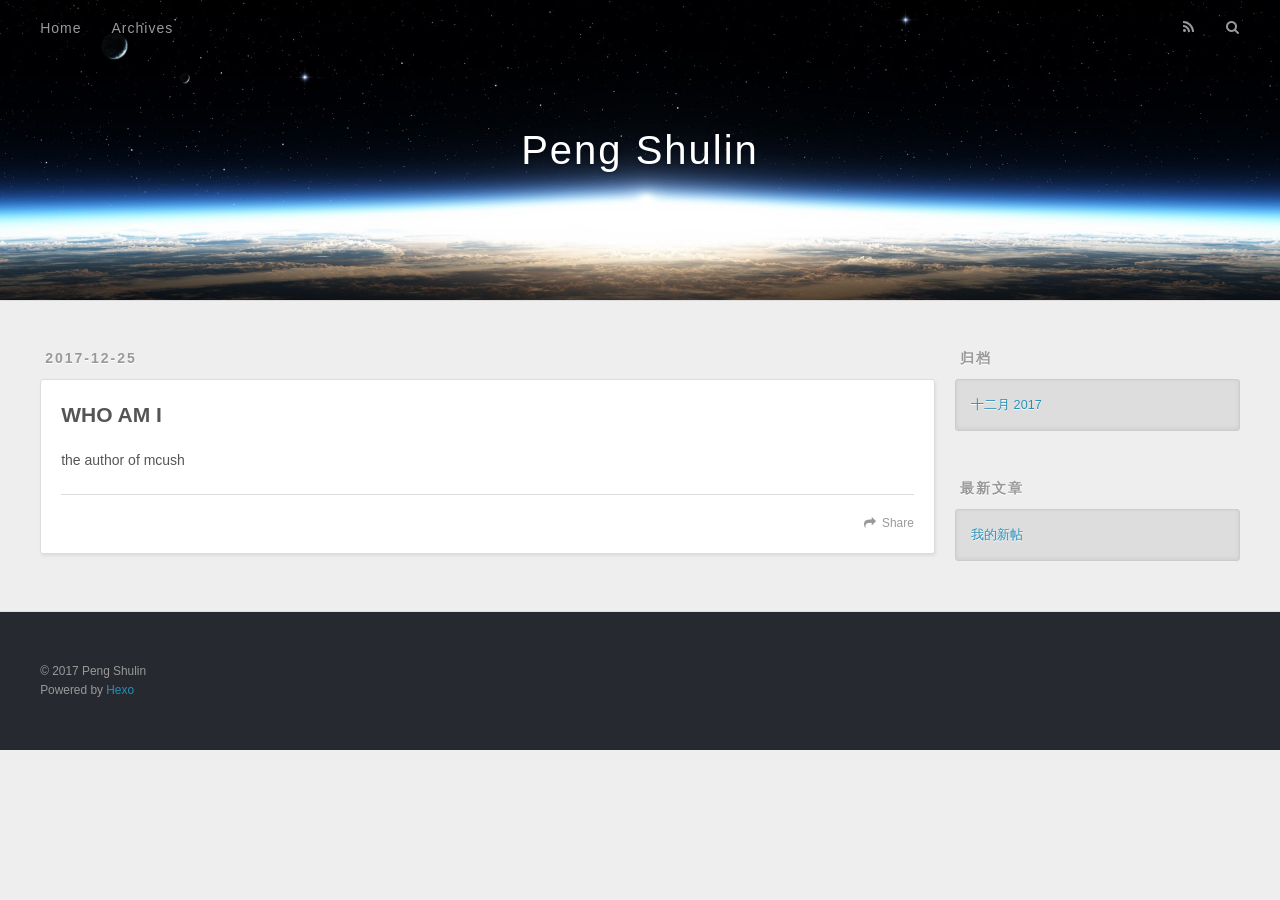
==== about/index.html @ 7588d1e3 "init from hexo" ====
<!DOCTYPE html>
<html>
<head>
  <meta charset="utf-8">
  

  
  <title>Peng Shulin</title>
  <meta name="viewport" content="width=device-width, initial-scale=1, maximum-scale=1">
  <meta name="description" content="WHO AM Ithe author of mcush">
<meta property="og:type" content="website">
<meta property="og:title" content="Peng Shulin">
<meta property="og:url" content="http://pengshulin.info/about/index.html">
<meta property="og:site_name" content="Peng Shulin">
<meta property="og:description" content="WHO AM Ithe author of mcush">
<meta property="og:locale" content="zh-CN">
<meta property="og:updated_time" content="2017-12-25T08:40:51.743Z">
<meta name="twitter:card" content="summary">
<meta name="twitter:title" content="Peng Shulin">
<meta name="twitter:description" content="WHO AM Ithe author of mcush">
  
    <link rel="alternate" href="/atom.xml" title="Peng Shulin" type="application/atom+xml">
  
  
    <link rel="icon" href="/favicon.png">
  
  
    <link href="//fonts.googleapis.com/css?family=Source+Code+Pro" rel="stylesheet" type="text/css">
  
  <link rel="stylesheet" href="/css/style.css">
</head>

<body>
  <div id="container">
    <div id="wrap">
      <header id="header">
  <div id="banner"></div>
  <div id="header-outer" class="outer">
    <div id="header-title" class="inner">
      <h1 id="logo-wrap">
        <a href="/" id="logo">Peng Shulin</a>
      </h1>
      
    </div>
    <div id="header-inner" class="inner">
      <nav id="main-nav">
        <a id="main-nav-toggle" class="nav-icon"></a>
        
          <a class="main-nav-link" href="/">Home</a>
        
          <a class="main-nav-link" href="/archives">Archives</a>
        
      </nav>
      <nav id="sub-nav">
        
          <a id="nav-rss-link" class="nav-icon" href="/atom.xml" title="RSS Feed"></a>
        
        <a id="nav-search-btn" class="nav-icon" title="搜索"></a>
      </nav>
      <div id="search-form-wrap">
        <form action="//google.com/search" method="get" accept-charset="UTF-8" class="search-form"><input type="search" name="q" class="search-form-input" placeholder="Search"><button type="submit" class="search-form-submit">&#xF002;</button><input type="hidden" name="sitesearch" value="http://pengshulin.info"></form>
      </div>
    </div>
  </div>
</header>
      <div class="outer">
        <section id="main"><article id="about-" class="article article-type-about" itemscope itemprop="blogPost">
  <div class="article-meta">
    <a href="/about/index.html" class="article-date">
  <time datetime="2017-12-25T08:40:51.751Z" itemprop="datePublished">2017-12-25</time>
</a>
    
  </div>
  <div class="article-inner">
    
    
    <div class="article-entry" itemprop="articleBody">
      
        <h2 id="WHO-AM-I"><a href="#WHO-AM-I" class="headerlink" title="WHO AM I"></a>WHO AM I</h2><p>the author of mcush</p>

      
    </div>
    <footer class="article-footer">
      <a data-url="http://pengshulin.info/about/index.html" data-id="cjbmuzcbd0001aybcf9srtsqd" class="article-share-link">Share</a>
      
      
    </footer>
  </div>
  
    
  
</article>

</section>
        
          <aside id="sidebar">
  
    

  
    

  
    
  
    
  <div class="widget-wrap">
    <h3 class="widget-title">归档</h3>
    <div class="widget">
      <ul class="archive-list"><li class="archive-list-item"><a class="archive-list-link" href="/archives/2017/12/">十二月 2017</a></li></ul>
    </div>
  </div>


  
    
  <div class="widget-wrap">
    <h3 class="widget-title">最新文章</h3>
    <div class="widget">
      <ul>
        
          <li>
            <a href="/2017/12/25/测试帖/">我的新帖</a>
          </li>
        
      </ul>
    </div>
  </div>

  
</aside>
        
      </div>
      <footer id="footer">
  
  <div class="outer">
    <div id="footer-info" class="inner">
      &copy; 2017 Peng Shulin<br>
      Powered by <a href="http://hexo.io/" target="_blank">Hexo</a>
    </div>
  </div>
</footer>
    </div>
    <nav id="mobile-nav">
  
    <a href="/" class="mobile-nav-link">Home</a>
  
    <a href="/archives" class="mobile-nav-link">Archives</a>
  
</nav>
    

<script src="//ajax.googleapis.com/ajax/libs/jquery/2.0.3/jquery.min.js"></script>


  <link rel="stylesheet" href="/fancybox/jquery.fancybox.css">
  <script src="/fancybox/jquery.fancybox.pack.js"></script>


<script src="/js/script.js"></script>



  </div>
</body>
</html>
---- css/style.css ----
body {
  width: 100%;
}
body:before,
body:after {
  content: "";
  display: table;
}
body:after {
  clear: both;
}
html,
body,
div,
span,
applet,
object,
iframe,
h1,
h2,
h3,
h4,
h5,
h6,
p,
blockquote,
pre,
a,
abbr,
acronym,
address,
big,
cite,
code,
del,
dfn,
em,
img,
ins,
kbd,
q,
s,
samp,
small,
strike,
strong,
sub,
sup,
tt,
var,
dl,
dt,
dd,
ol,
ul,
li,
fieldset,
form,
label,
legend,
table,
caption,
tbody,
tfoot,
thead,
tr,
th,
td {
  margin: 0;
  padding: 0;
  border: 0;
  outline: 0;
  font-weight: inherit;
  font-style: inherit;
  font-family: inherit;
  font-size: 100%;
  vertical-align: baseline;
}
body {
  line-height: 1;
  color: #000;
  background: #fff;
}
ol,
ul {
  list-style: none;
}
table {
  border-collapse: separate;
  border-spacing: 0;
  vertical-align: middle;
}
caption,
th,
td {
  text-align: left;
  font-weight: normal;
  vertical-align: middle;
}
a img {
  border: none;
}
input,
button {
  margin: 0;
  padding: 0;
}
input::-moz-focus-inner,
button::-moz-focus-inner {
  border: 0;
  padding: 0;
}
@font-face {
  font-family: FontAwesome;
  font-style: normal;
  font-weight: normal;
  src: url("fonts/fontawesome-webfont.eot?v=#4.0.3");
  src: url("fonts/fontawesome-webfont.eot?#iefix&v=#4.0.3") format("embedded-opentype"), url("fonts/fontawesome-webfont.woff?v=#4.0.3") format("woff"), url("fonts/fontawesome-webfont.ttf?v=#4.0.3") format("truetype"), url("fonts/fontawesome-webfont.svg#fontawesomeregular?v=#4.0.3") format("svg");
}
html,
body,
#container {
  height: 100%;
}
body {
  background: #eee;
  font: 14px -apple-system, BlinkMacSystemFont, "Segoe UI", "Roboto", "Oxygen", "Ubuntu", "Cantarell", "Fira Sans", "Droid Sans", "Helvetica Neue", sans-serif;
  -webkit-text-size-adjust: 100%;
}
.outer {
  max-width: 1220px;
  margin: 0 auto;
  padding: 0 20px;
}
.outer:before,
.outer:after {
  content: "";
  display: table;
}
.outer:after {
  clear: both;
}
.inner {
  display: inline;
  float: left;
  width: 98.33333333333333%;
  margin: 0 0.833333333333333%;
}
.left,
.alignleft {
  float: left;
}
.right,
.alignright {
  float: right;
}
.clear {
  clear: both;
}
#container {
  position: relative;
}
.mobile-nav-on {
  overflow: hidden;
}
#wrap {
  height: 100%;
  width: 100%;
  position: absolute;
  top: 0;
  left: 0;
  -webkit-transition: 0.2s ease-out;
  -moz-transition: 0.2s ease-out;
  -ms-transition: 0.2s ease-out;
  transition: 0.2s ease-out;
  z-index: 1;
  background: #eee;
}
.mobile-nav-on #wrap {
  left: 280px;
}
@media screen and (min-width: 768px) {
  #main {
    display: inline;
    float: left;
    width: 73.33333333333333%;
    margin: 0 0.833333333333333%;
  }
}
.article-date,
.article-category-link,
.archive-year,
.widget-title {
  text-decoration: none;
  text-transform: uppercase;
  letter-spacing: 2px;
  color: #999;
  margin-bottom: 1em;
  margin-left: 5px;
  line-height: 1em;
  text-shadow: 0 1px #fff;
  font-weight: bold;
}
.article-inner,
.archive-article-inner {
  background: #fff;
  -webkit-box-shadow: 1px 2px 3px #ddd;
  box-shadow: 1px 2px 3px #ddd;
  border: 1px solid #ddd;
  border-radius: 3px;
}
.article-entry h1,
.widget h1 {
  font-size: 2em;
}
.article-entry h2,
.widget h2 {
  font-size: 1.5em;
}
.article-entry h3,
.widget h3 {
  font-size: 1.3em;
}
.article-entry h4,
.widget h4 {
  font-size: 1.2em;
}
.article-entry h5,
.widget h5 {
  font-size: 1em;
}
.article-entry h6,
.widget h6 {
  font-size: 1em;
  color: #999;
}
.article-entry hr,
.widget hr {
  border: 1px dashed #ddd;
}
.article-entry strong,
.widget strong {
  font-weight: bold;
}
.article-entry em,
.widget em,
.article-entry cite,
.widget cite {
  font-style: italic;
}
.article-entry sup,
.widget sup,
.article-entry sub,
.widget sub {
  font-size: 0.75em;
  line-height: 0;
  position: relative;
  vertical-align: baseline;
}
.article-entry sup,
.widget sup {
  top: -0.5em;
}
.article-entry sub,
.widget sub {
  bottom: -0.2em;
}
.article-entry small,
.widget small {
  font-size: 0.85em;
}
.article-entry acronym,
.widget acronym,
.article-entry abbr,
.widget abbr {
  border-bottom: 1px dotted;
}
.article-entry ul,
.widget ul,
.article-entry ol,
.widget ol,
.article-entry dl,
.widget dl {
  margin: 0 20px;
  line-height: 1.6em;
}
.article-entry ul ul,
.widget ul ul,
.article-entry ol ul,
.widget ol ul,
.article-entry ul ol,
.widget ul ol,
.article-entry ol ol,
.widget ol ol {
  margin-top: 0;
  margin-bottom: 0;
}
.article-entry ul,
.widget ul {
  list-style: disc;
}
.article-entry ol,
.widget ol {
  list-style: decimal;
}
.article-entry dt,
.widget dt {
  font-weight: bold;
}
#header {
  height: 300px;
  position: relative;
  border-bottom: 1px solid #ddd;
}
#header:before,
#header:after {
  content: "";
  position: absolute;
  left: 0;
  right: 0;
  height: 40px;
}
#header:before {
  top: 0;
  background: -webkit-linear-gradient(rgba(0,0,0,0.2), transparent);
  background: -moz-linear-gradient(rgba(0,0,0,0.2), transparent);
  background: -ms-linear-gradient(rgba(0,0,0,0.2), transparent);
  background: linear-gradient(rgba(0,0,0,0.2), transparent);
}
#header:after {
  bottom: 0;
  background: -webkit-linear-gradient(transparent, rgba(0,0,0,0.2));
  background: -moz-linear-gradient(transparent, rgba(0,0,0,0.2));
  background: -ms-linear-gradient(transparent, rgba(0,0,0,0.2));
  background: linear-gradient(transparent, rgba(0,0,0,0.2));
}
#header-outer {
  height: 100%;
  position: relative;
}
#header-inner {
  position: relative;
  overflow: hidden;
}
#banner {
  position: absolute;
  top: 0;
  left: 0;
  width: 100%;
  height: 100%;
  background: url("images/banner.jpg") center #000;
  -webkit-background-size: cover;
  -moz-background-size: cover;
  background-size: cover;
  z-index: -1;
}
#header-title {
  text-align: center;
  height: 40px;
  position: absolute;
  top: 50%;
  left: 0;
  margin-top: -20px;
}
#logo,
#subtitle {
  text-decoration: none;
  color: #fff;
  font-weight: 300;
  text-shadow: 0 1px 4px rgba(0,0,0,0.3);
}
#logo {
  font-size: 40px;
  line-height: 40px;
  letter-spacing: 2px;
}
#subtitle {
  font-size: 16px;
  line-height: 16px;
  letter-spacing: 1px;
}
#subtitle-wrap {
  margin-top: 16px;
}
#main-nav {
  float: left;
  margin-left: -15px;
}
.nav-icon,
.main-nav-link {
  float: left;
  color: #fff;
  opacity: 0.6;
  text-decoration: none;
  text-shadow: 0 1px rgba(0,0,0,0.2);
  -webkit-transition: opacity 0.2s;
  -moz-transition: opacity 0.2s;
  -ms-transition: opacity 0.2s;
  transition: opacity 0.2s;
  display: block;
  padding: 20px 15px;
}
.nav-icon:hover,
.main-nav-link:hover {
  opacity: 1;
}
.nav-icon {
  font-family: FontAwesome;
  text-align: center;
  font-size: 14px;
  width: 14px;
  height: 14px;
  padding: 20px 15px;
  position: relative;
  cursor: pointer;
}
.main-nav-link {
  font-weight: 300;
  letter-spacing: 1px;
}
@media screen and (max-width: 479px) {
  .main-nav-link {
    display: none;
  }
}
#main-nav-toggle {
  display: none;
}
#main-nav-toggle:before {
  content: "\f0c9";
}
@media screen and (max-width: 479px) {
  #main-nav-toggle {
    display: block;
  }
}
#sub-nav {
  float: right;
  margin-right: -15px;
}
#nav-rss-link:before {
  content: "\f09e";
}
#nav-search-btn:before {
  content: "\f002";
}
#search-form-wrap {
  position: absolute;
  top: 15px;
  width: 150px;
  height: 30px;
  right: -150px;
  opacity: 0;
  -webkit-transition: 0.2s ease-out;
  -moz-transition: 0.2s ease-out;
  -ms-transition: 0.2s ease-out;
  transition: 0.2s ease-out;
}
#search-form-wrap.on {
  opacity: 1;
  right: 0;
}
@media screen and (max-width: 479px) {
  #search-form-wrap {
    width: 100%;
    right: -100%;
  }
}
.search-form {
  position: absolute;
  top: 0;
  left: 0;
  right: 0;
  background: #fff;
  padding: 5px 15px;
  border-radius: 15px;
  -webkit-box-shadow: 0 0 10px rgba(0,0,0,0.3);
  box-shadow: 0 0 10px rgba(0,0,0,0.3);
}
.search-form-input {
  border: none;
  background: none;
  color: #555;
  width: 100%;
  font: 13px -apple-system, BlinkMacSystemFont, "Segoe UI", "Roboto", "Oxygen", "Ubuntu", "Cantarell", "Fira Sans", "Droid Sans", "Helvetica Neue", sans-serif;
  outline: none;
}
.search-form-input::-webkit-search-results-decoration,
.search-form-input::-webkit-search-cancel-button {
  -webkit-appearance: none;
}
.search-form-submit {
  position: absolute;
  top: 50%;
  right: 10px;
  margin-top: -7px;
  font: 13px FontAwesome;
  border: none;
  background: none;
  color: #bbb;
  cursor: pointer;
}
.search-form-submit:hover,
.search-form-submit:focus {
  color: #777;
}
.article {
  margin: 50px 0;
}
.article-inner {
  overflow: hidden;
}
.article-meta:before,
.article-meta:after {
  content: "";
  display: table;
}
.article-meta:after {
  clear: both;
}
.article-date {
  float: left;
}
.article-category {
  float: left;
  line-height: 1em;
  color: #ccc;
  text-shadow: 0 1px #fff;
  margin-left: 8px;
}
.article-category:before {
  content: "\2022";
}
.article-category-link {
  margin: 0 12px 1em;
}
.article-header {
  padding: 20px 20px 0;
}
.article-title {
  text-decoration: none;
  font-size: 2em;
  font-weight: bold;
  color: #555;
  line-height: 1.1em;
  -webkit-transition: color 0.2s;
  -moz-transition: color 0.2s;
  -ms-transition: color 0.2s;
  transition: color 0.2s;
}
a.article-title:hover {
  color: #258fb8;
}
.article-entry {
  color: #555;
  padding: 0 20px;
}
.article-entry:before,
.article-entry:after {
  content: "";
  display: table;
}
.article-entry:after {
  clear: both;
}
.article-entry p,
.article-entry table {
  line-height: 1.6em;
  margin: 1.6em 0;
}
.article-entry h1,
.article-entry h2,
.article-entry h3,
.article-entry h4,
.article-entry h5,
.article-entry h6 {
  font-weight: bold;
}
.article-entry h1,
.article-entry h2,
.article-entry h3,
.article-entry h4,
.article-entry h5,
.article-entry h6 {
  line-height: 1.1em;
  margin: 1.1em 0;
}
.article-entry a {
  color: #258fb8;
  text-decoration: none;
}
.article-entry a:hover {
  text-decoration: underline;
}
.article-entry ul,
.article-entry ol,
.article-entry dl {
  margin-top: 1.6em;
  margin-bottom: 1.6em;
}
.article-entry img,
.article-entry video {
  max-width: 100%;
  height: auto;
  display: block;
  margin: auto;
}
.article-entry iframe {
  border: none;
}
.article-entry table {
  width: 100%;
  border-collapse: collapse;
  border-spacing: 0;
}
.article-entry th {
  font-weight: bold;
  border-bottom: 3px solid #ddd;
  padding-bottom: 0.5em;
}
.article-entry td {
  border-bottom: 1px solid #ddd;
  padding: 10px 0;
}
.article-entry blockquote {
  font-family: Georgia, "Times New Roman", serif;
  font-size: 1.4em;
  margin: 1.6em 20px;
  text-align: center;
}
.article-entry blockquote footer {
  font-size: 14px;
  margin: 1.6em 0;
  font-family: -apple-system, BlinkMacSystemFont, "Segoe UI", "Roboto", "Oxygen", "Ubuntu", "Cantarell", "Fira Sans", "Droid Sans", "Helvetica Neue", sans-serif;
}
.article-entry blockquote footer cite:before {
  content: "—";
  padding: 0 0.5em;
}
.article-entry .pullquote {
  text-align: left;
  width: 45%;
  margin: 0;
}
.article-entry .pullquote.left {
  margin-left: 0.5em;
  margin-right: 1em;
}
.article-entry .pullquote.right {
  margin-right: 0.5em;
  margin-left: 1em;
}
.article-entry .caption {
  color: #999;
  display: block;
  font-size: 0.9em;
  margin-top: 0.5em;
  position: relative;
  text-align: center;
}
.article-entry .video-container {
  position: relative;
  padding-top: 56.25%;
  height: 0;
  overflow: hidden;
}
.article-entry .video-container iframe,
.article-entry .video-container object,
.article-entry .video-container embed {
  position: absolute;
  top: 0;
  left: 0;
  width: 100%;
  height: 100%;
  margin-top: 0;
}
.article-more-link a {
  display: inline-block;
  line-height: 1em;
  padding: 6px 15px;
  border-radius: 15px;
  background: #eee;
  color: #999;
  text-shadow: 0 1px #fff;
  text-decoration: none;
}
.article-more-link a:hover {
  background: #258fb8;
  color: #fff;
  text-decoration: none;
  text-shadow: 0 1px #1e7293;
}
.article-footer {
  font-size: 0.85em;
  line-height: 1.6em;
  border-top: 1px solid #ddd;
  padding-top: 1.6em;
  margin: 0 20px 20px;
}
.article-footer:before,
.article-footer:after {
  content: "";
  display: table;
}
.article-footer:after {
  clear: both;
}
.article-footer a {
  color: #999;
  text-decoration: none;
}
.article-footer a:hover {
  color: #555;
}
.article-tag-list-item {
  float: left;
  margin-right: 10px;
}
.article-tag-list-link:before {
  content: "#";
}
.article-comment-link {
  float: right;
}
.article-comment-link:before {
  content: "\f075";
  font-family: FontAwesome;
  padding-right: 8px;
}
.article-share-link {
  cursor: pointer;
  float: right;
  margin-left: 20px;
}
.article-share-link:before {
  content: "\f064";
  font-family: FontAwesome;
  padding-right: 6px;
}
#article-nav {
  position: relative;
}
#article-nav:before,
#article-nav:after {
  content: "";
  display: table;
}
#article-nav:after {
  clear: both;
}
@media screen and (min-width: 768px) {
  #article-nav {
    margin: 50px 0;
  }
  #article-nav:before {
    width: 8px;
    height: 8px;
    position: absolute;
    top: 50%;
    left: 50%;
    margin-top: -4px;
    margin-left: -4px;
    content: "";
    border-radius: 50%;
    background: #ddd;
    -webkit-box-shadow: 0 1px 2px #fff;
    box-shadow: 0 1px 2px #fff;
  }
}
.article-nav-link-wrap {
  text-decoration: none;
  text-shadow: 0 1px #fff;
  color: #999;
  -webkit-box-sizing: border-box;
  -moz-box-sizing: border-box;
  box-sizing: border-box;
  margin-top: 50px;
  text-align: center;
  display: block;
}
.article-nav-link-wrap:hover {
  color: #555;
}
@media screen and (min-width: 768px) {
  .article-nav-link-wrap {
    width: 50%;
    margin-top: 0;
  }
}
@media screen and (min-width: 768px) {
  #article-nav-newer {
    float: left;
    text-align: right;
    padding-right: 20px;
  }
}
@media screen and (min-width: 768px) {
  #article-nav-older {
    float: right;
    text-align: left;
    padding-left: 20px;
  }
}
.article-nav-caption {
  text-transform: uppercase;
  letter-spacing: 2px;
  color: #ddd;
  line-height: 1em;
  font-weight: bold;
}
#article-nav-newer .article-nav-caption {
  margin-right: -2px;
}
.article-nav-title {
  font-size: 0.85em;
  line-height: 1.6em;
  margin-top: 0.5em;
}
.article-share-box {
  position: absolute;
  display: none;
  background: #fff;
  -webkit-box-shadow: 1px 2px 10px rgba(0,0,0,0.2);
  box-shadow: 1px 2px 10px rgba(0,0,0,0.2);
  border-radius: 3px;
  margin-left: -145px;
  overflow: hidden;
  z-index: 1;
}
.article-share-box.on {
  display: block;
}
.article-share-input {
  width: 100%;
  background: none;
  -webkit-box-sizing: border-box;
  -moz-box-sizing: border-box;
  box-sizing: border-box;
  font: 14px -apple-system, BlinkMacSystemFont, "Segoe UI", "Roboto", "Oxygen", "Ubuntu", "Cantarell", "Fira Sans", "Droid Sans", "Helvetica Neue", sans-serif;
  padding: 0 15px;
  color: #555;
  outline: none;
  border: 1px solid #ddd;
  border-radius: 3px 3px 0 0;
  height: 36px;
  line-height: 36px;
}
.article-share-links {
  background: #eee;
}
.article-share-links:before,
.article-share-links:after {
  content: "";
  display: table;
}
.article-share-links:after {
  clear: both;
}
.article-share-twitter,
.article-share-facebook,
.article-share-pinterest,
.article-share-google {
  width: 50px;
  height: 36px;
  display: block;
  float: left;
  position: relative;
  color: #999;
  text-shadow: 0 1px #fff;
}
.article-share-twitter:before,
.article-share-facebook:before,
.article-share-pinterest:before,
.article-share-google:before {
  font-size: 20px;
  font-family: FontAwesome;
  width: 20px;
  height: 20px;
  position: absolute;
  top: 50%;
  left: 50%;
  margin-top: -10px;
  margin-left: -10px;
  text-align: center;
}
.article-share-twitter:hover,
.article-share-facebook:hover,
.article-share-pinterest:hover,
.article-share-google:hover {
  color: #fff;
}
.article-share-twitter:before {
  content: "\f099";
}
.article-share-twitter:hover {
  background: #00aced;
  text-shadow: 0 1px #008abe;
}
.article-share-facebook:before {
  content: "\f09a";
}
.article-share-facebook:hover {
  background: #3b5998;
  text-shadow: 0 1px #2f477a;
}
.article-share-pinterest:before {
  content: "\f0d2";
}
.article-share-pinterest:hover {
  background: #cb2027;
  text-shadow: 0 1px #a21a1f;
}
.article-share-google:before {
  content: "\f0d5";
}
.article-share-google:hover {
  background: #dd4b39;
  text-shadow: 0 1px #be3221;
}
.article-gallery {
  background: #000;
  position: relative;
}
.article-gallery-photos {
  position: relative;
  overflow: hidden;
}
.article-gallery-img {
  display: none;
  max-width: 100%;
}
.article-gallery-img:first-child {
  display: block;
}
.article-gallery-img.loaded {
  position: absolute;
  display: block;
}
.article-gallery-img img {
  display: block;
  max-width: 100%;
  margin: 0 auto;
}
#comments {
  background: #fff;
  -webkit-box-shadow: 1px 2px 3px #ddd;
  box-shadow: 1px 2px 3px #ddd;
  padding: 20px;
  border: 1px solid #ddd;
  border-radius: 3px;
  margin: 50px 0;
}
#comments a {
  color: #258fb8;
}
.archives-wrap {
  margin: 50px 0;
}
.archives:before,
.archives:after {
  content: "";
  display: table;
}
.archives:after {
  clear: both;
}
.archive-year-wrap {
  margin-bottom: 1em;
}
.archives {
  -webkit-column-gap: 10px;
  -moz-column-gap: 10px;
  column-gap: 10px;
}
@media screen and (min-width: 480px) and (max-width: 767px) {
  .archives {
    -webkit-column-count: 2;
    -moz-column-count: 2;
    column-count: 2;
  }
}
@media screen and (min-width: 768px) {
  .archives {
    -webkit-column-count: 3;
    -moz-column-count: 3;
    column-count: 3;
  }
}
.archive-article {
  -webkit-column-break-inside: avoid;
  page-break-inside: avoid;
  overflow: hidden;
  break-inside: avoid-column;
}
.archive-article-inner {
  padding: 10px;
  margin-bottom: 15px;
}
.archive-article-title {
  text-decoration: none;
  font-weight: bold;
  color: #555;
  -webkit-transition: color 0.2s;
  -moz-transition: color 0.2s;
  -ms-transition: color 0.2s;
  transition: color 0.2s;
  line-height: 1.6em;
}
.archive-article-title:hover {
  color: #258fb8;
}
.archive-article-footer {
  margin-top: 1em;
}
.archive-article-date {
  color: #999;
  text-decoration: none;
  font-size: 0.85em;
  line-height: 1em;
  margin-bottom: 0.5em;
  display: block;
}
#page-nav {
  margin: 50px auto;
  background: #fff;
  -webkit-box-shadow: 1px 2px 3px #ddd;
  box-shadow: 1px 2px 3px #ddd;
  border: 1px solid #ddd;
  border-radius: 3px;
  text-align: center;
  color: #999;
  overflow: hidden;
}
#page-nav:before,
#page-nav:after {
  content: "";
  display: table;
}
#page-nav:after {
  clear: both;
}
#page-nav a,
#page-nav span {
  padding: 10px 20px;
  line-height: 1;
  height: 2ex;
}
#page-nav a {
  color: #999;
  text-decoration: none;
}
#page-nav a:hover {
  background: #999;
  color: #fff;
}
#page-nav .prev {
  float: left;
}
#page-nav .next {
  float: right;
}
#page-nav .page-number {
  display: inline-block;
}
@media screen and (max-width: 479px) {
  #page-nav .page-number {
    display: none;
  }
}
#page-nav .current {
  color: #555;
  font-weight: bold;
}
#page-nav .space {
  color: #ddd;
}
#footer {
  background: #262a30;
  padding: 50px 0;
  border-top: 1px solid #ddd;
  color: #999;
}
#footer a {
  color: #258fb8;
  text-decoration: none;
}
#footer a:hover {
  text-decoration: underline;
}
#footer-info {
  line-height: 1.6em;
  font-size: 0.85em;
}
.article-entry pre,
.article-entry .highlight {
  background: #2d2d2d;
  margin: 0 -20px;
  padding: 15px 20px;
  border-style: solid;
  border-color: #ddd;
  border-width: 1px 0;
  overflow: auto;
  color: #ccc;
  line-height: 22.400000000000002px;
}
.article-entry .highlight .gutter pre,
.article-entry .gist .gist-file .gist-data .line-numbers {
  color: #666;
  font-size: 0.85em;
}
.article-entry pre,
.article-entry code {
  font-family: "Source Code Pro", Consolas, Monaco, Menlo, Consolas, monospace;
}
.article-entry code {
  background: #eee;
  text-shadow: 0 1px #fff;
  padding: 0 0.3em;
}
.article-entry pre code {
  background: none;
  text-shadow: none;
  padding: 0;
}
.article-entry .highlight pre {
  border: none;
  margin: 0;
  padding: 0;
}
.article-entry .highlight table {
  margin: 0;
  width: auto;
}
.article-entry .highlight td {
  border: none;
  padding: 0;
}
.article-entry .highlight figcaption {
  font-size: 0.85em;
  color: #999;
  line-height: 1em;
  margin-bottom: 1em;
}
.article-entry .highlight figcaption:before,
.article-entry .highlight figcaption:after {
  content: "";
  display: table;
}
.article-entry .highlight figcaption:after {
  clear: both;
}
.article-entry .highlight figcaption a {
  float: right;
}
.article-entry .highlight .gutter pre {
  text-align: right;
  padding-right: 20px;
}
.article-entry .highlight .line {
  height: 22.400000000000002px;
}
.article-entry .highlight .line.marked {
  background: #515151;
}
.article-entry .gist {
  margin: 0 -20px;
  border-style: solid;
  border-color: #ddd;
  border-width: 1px 0;
  background: #2d2d2d;
  padding: 15px 20px 15px 0;
}
.article-entry .gist .gist-file {
  border: none;
  font-family: "Source Code Pro", Consolas, Monaco, Menlo, Consolas, monospace;
  margin: 0;
}
.article-entry .gist .gist-file .gist-data {
  background: none;
  border: none;
}
.article-entry .gist .gist-file .gist-data .line-numbers {
  background: none;
  border: none;
  padding: 0 20px 0 0;
}
.article-entry .gist .gist-file .gist-data .line-data {
  padding: 0 !important;
}
.article-entry .gist .gist-file .highlight {
  margin: 0;
  padding: 0;
  border: none;
}
.article-entry .gist .gist-file .gist-meta {
  background: #2d2d2d;
  color: #999;
  font: 0.85em -apple-system, BlinkMacSystemFont, "Segoe UI", "Roboto", "Oxygen", "Ubuntu", "Cantarell", "Fira Sans", "Droid Sans", "Helvetica Neue", sans-serif;
  text-shadow: 0 0;
  padding: 0;
  margin-top: 1em;
  margin-left: 20px;
}
.article-entry .gist .gist-file .gist-meta a {
  color: #258fb8;
  font-weight: normal;
}
.article-entry .gist .gist-file .gist-meta a:hover {
  text-decoration: underline;
}
pre .comment,
pre .title {
  color: #999;
}
pre .variable,
pre .attribute,
pre .tag,
pre .regexp,
pre .ruby .constant,
pre .xml .tag .title,
pre .xml .pi,
pre .xml .doctype,
pre .html .doctype,
pre .css .id,
pre .css .class,
pre .css .pseudo {
  color: #f2777a;
}
pre .number,
pre .preprocessor,
pre .built_in,
pre .literal,
pre .params,
pre .constant {
  color: #f99157;
}
pre .class,
pre .ruby .class .title,
pre .css .rules .attribute {
  color: #9c9;
}
pre .string,
pre .value,
pre .inheritance,
pre .header,
pre .ruby .symbol,
pre .xml .cdata {
  color: #9c9;
}
pre .css .hexcolor {
  color: #6cc;
}
pre .function,
pre .python .decorator,
pre .python .title,
pre .ruby .function .title,
pre .ruby .title .keyword,
pre .perl .sub,
pre .javascript .title,
pre .coffeescript .title {
  color: #69c;
}
pre .keyword,
pre .javascript .function {
  color: #c9c;
}
@media screen and (max-width: 479px) {
  #mobile-nav {
    position: absolute;
    top: 0;
    left: 0;
    width: 280px;
    height: 100%;
    background: #191919;
    border-right: 1px solid #fff;
  }
}
@media screen and (max-width: 479px) {
  .mobile-nav-link {
    display: block;
    color: #999;
    text-decoration: none;
    padding: 15px 20px;
    font-weight: bold;
  }
  .mobile-nav-link:hover {
    color: #fff;
  }
}
@media screen and (min-width: 768px) {
  #sidebar {
    display: inline;
    float: left;
    width: 23.333333333333332%;
    margin: 0 0.833333333333333%;
  }
}
.widget-wrap {
  margin: 50px 0;
}
.widget {
  color: #777;
  text-shadow: 0 1px #fff;
  background: #ddd;
  -webkit-box-shadow: 0 -1px 4px #ccc inset;
  box-shadow: 0 -1px 4px #ccc inset;
  border: 1px solid #ccc;
  padding: 15px;
  border-radius: 3px;
}
.widget a {
  color: #258fb8;
  text-decoration: none;
}
.widget a:hover {
  text-decoration: underline;
}
.widget ul ul,
.widget ol ul,
.widget dl ul,
.widget ul ol,
.widget ol ol,
.widget dl ol,
.widget ul dl,
.widget ol dl,
.widget dl dl {
  margin-left: 15px;
  list-style: disc;
}
.widget {
  line-height: 1.6em;
  word-wrap: break-word;
  font-size: 0.9em;
}
.widget ul,
.widget ol {
  list-style: none;
  margin: 0;
}
.widget ul ul,
.widget ol ul,
.widget ul ol,
.widget ol ol {
  margin: 0 20px;
}
.widget ul ul,
.widget ol ul {
  list-style: disc;
}
.widget ul ol,
.widget ol ol {
  list-style: decimal;
}
.category-list-count,
.tag-list-count,
.archive-list-count {
  padding-left: 5px;
  color: #999;
  font-size: 0.85em;
}
.category-list-count:before,
.tag-list-count:before,
.archive-list-count:before {
  content: "(";
}
.category-list-count:after,
.tag-list-count:after,
.archive-list-count:after {
  content: ")";
}
.tagcloud a {
  margin-right: 5px;
  display: inline-block;
}
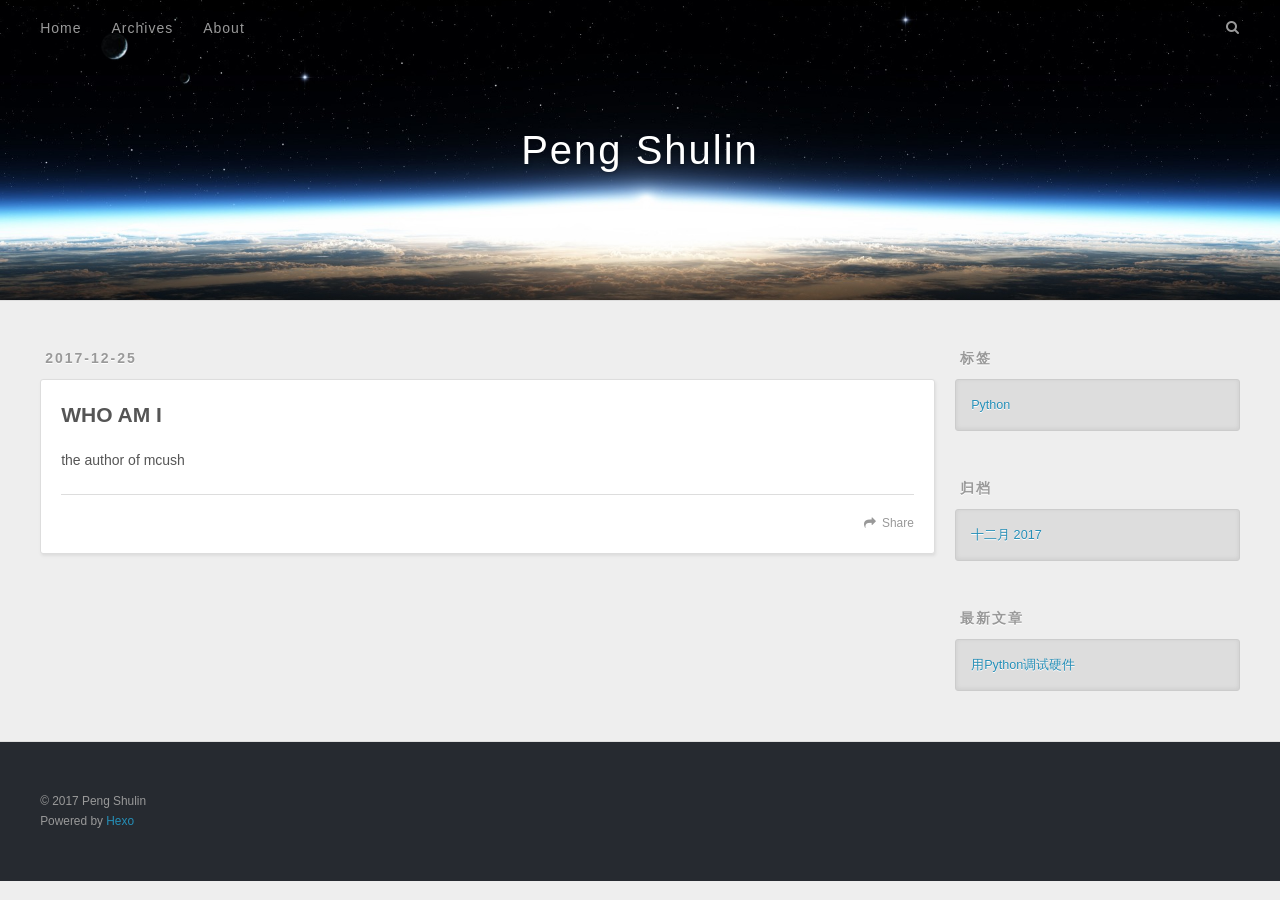
==== commit 4e799829: "add_post: hardware_debug_with_python" ====
--- a/about/index.html
+++ b/about/index.html
@@ -10,7 +10,7 @@
   <meta name="description" content="WHO AM Ithe author of mcush">
 <meta property="og:type" content="website">
 <meta property="og:title" content="Peng Shulin">
-<meta property="og:url" content="http://pengshulin.info/about/index.html">
+<meta property="og:url" content="http://pengshulin.top/about/index.html">
 <meta property="og:site_name" content="Peng Shulin">
 <meta property="og:description" content="WHO AM Ithe author of mcush">
 <meta property="og:locale" content="zh-CN">
@@ -18,8 +18,6 @@
 <meta name="twitter:card" content="summary">
 <meta name="twitter:title" content="Peng Shulin">
 <meta name="twitter:description" content="WHO AM Ithe author of mcush">
-  
-    <link rel="alternate" href="/atom.xml" title="Peng Shulin" type="application/atom+xml">
   
   
     <link rel="icon" href="/favicon.png">
@@ -50,15 +48,15 @@
         
           <a class="main-nav-link" href="/archives">Archives</a>
         
+          <a class="main-nav-link" href="/about">About</a>
+        
       </nav>
       <nav id="sub-nav">
-        
-          <a id="nav-rss-link" class="nav-icon" href="/atom.xml" title="RSS Feed"></a>
         
         <a id="nav-search-btn" class="nav-icon" title="搜索"></a>
       </nav>
       <div id="search-form-wrap">
-        <form action="//google.com/search" method="get" accept-charset="UTF-8" class="search-form"><input type="search" name="q" class="search-form-input" placeholder="Search"><button type="submit" class="search-form-submit">&#xF002;</button><input type="hidden" name="sitesearch" value="http://pengshulin.info"></form>
+        <form action="//google.com/search" method="get" accept-charset="UTF-8" class="search-form"><input type="search" name="q" class="search-form-input" placeholder="Search"><button type="submit" class="search-form-submit">&#xF002;</button><input type="hidden" name="sitesearch" value="http://pengshulin.top"></form>
       </div>
     </div>
   </div>
@@ -81,7 +79,7 @@
       
     </div>
     <footer class="article-footer">
-      <a data-url="http://pengshulin.info/about/index.html" data-id="cjbmuzcbd0001aybcf9srtsqd" class="article-share-link">Share</a>
+      <a data-url="http://pengshulin.top/about/index.html" data-id="cjbnps0gb0000y9bccoohbea0" class="article-share-link">Share</a>
       
       
     </footer>
@@ -99,9 +97,14 @@
 
   
     
+  <div class="widget-wrap">
+    <h3 class="widget-title">标签</h3>
+    <div class="widget">
+      <ul class="tag-list"><li class="tag-list-item"><a class="tag-list-link" href="/tags/Python/">Python</a></li></ul>
+    </div>
+  </div>
 
-  
-    
+
   
     
   <div class="widget-wrap">
@@ -120,7 +123,7 @@
       <ul>
         
           <li>
-            <a href="/2017/12/25/测试帖/">我的新帖</a>
+            <a href="/2017/12/25/hardware_debug_with_python/">用Python调试硬件</a>
           </li>
         
       </ul>
@@ -147,6 +150,8 @@
   
     <a href="/archives" class="mobile-nav-link">Archives</a>
   
+    <a href="/about" class="mobile-nav-link">About</a>
+  
 </nav>
     
 
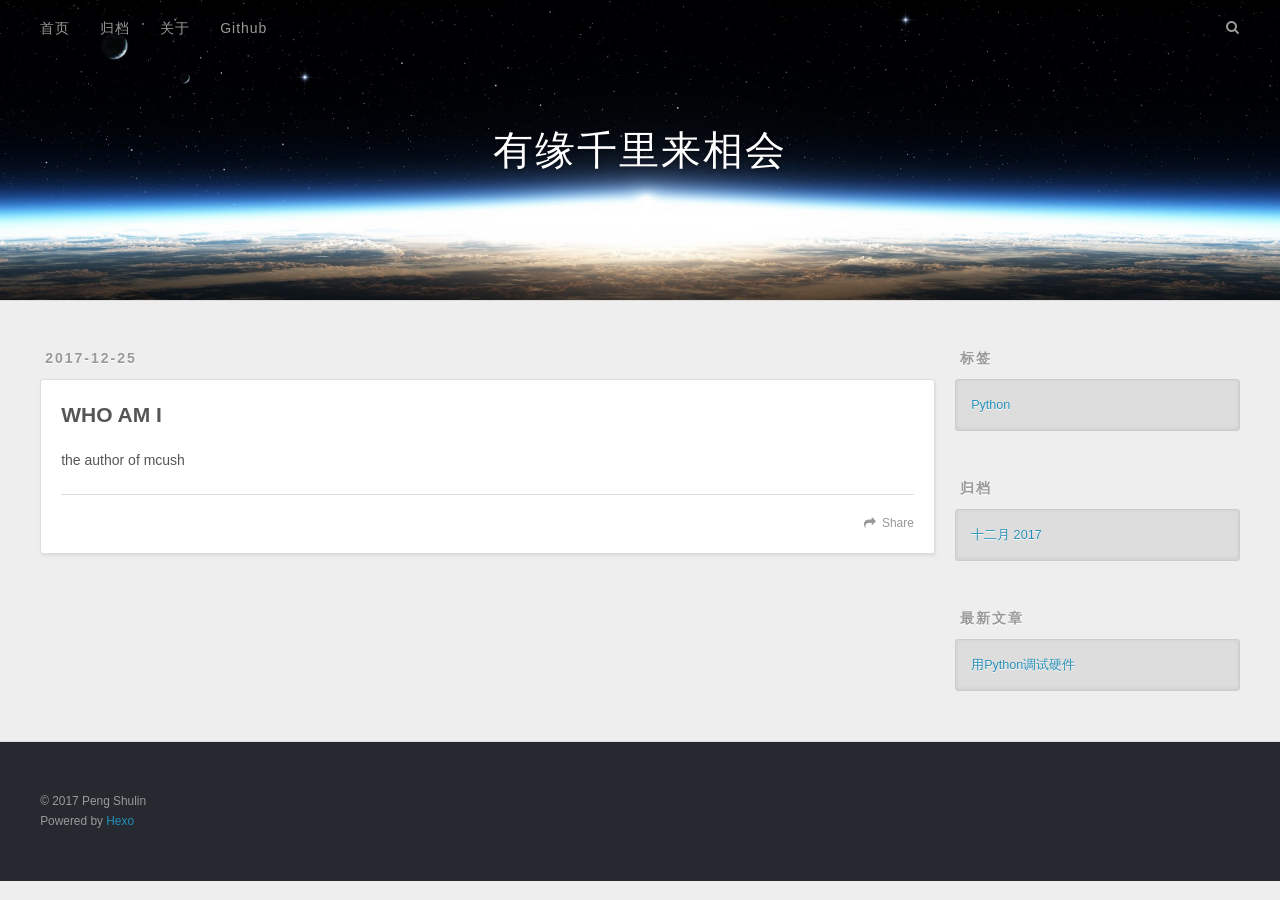
==== commit 224d1e81: "edit framework" ====
--- a/about/index.html
+++ b/about/index.html
@@ -5,18 +5,18 @@
   
 
   
-  <title>Peng Shulin</title>
+  <title>有缘千里来相会</title>
   <meta name="viewport" content="width=device-width, initial-scale=1, maximum-scale=1">
   <meta name="description" content="WHO AM Ithe author of mcush">
 <meta property="og:type" content="website">
-<meta property="og:title" content="Peng Shulin">
+<meta property="og:title" content="有缘千里来相会">
 <meta property="og:url" content="http://pengshulin.top/about/index.html">
-<meta property="og:site_name" content="Peng Shulin">
+<meta property="og:site_name" content="有缘千里来相会">
 <meta property="og:description" content="WHO AM Ithe author of mcush">
 <meta property="og:locale" content="zh-CN">
 <meta property="og:updated_time" content="2017-12-25T08:40:51.743Z">
 <meta name="twitter:card" content="summary">
-<meta name="twitter:title" content="Peng Shulin">
+<meta name="twitter:title" content="有缘千里来相会">
 <meta name="twitter:description" content="WHO AM Ithe author of mcush">
   
   
@@ -36,7 +36,7 @@
   <div id="header-outer" class="outer">
     <div id="header-title" class="inner">
       <h1 id="logo-wrap">
-        <a href="/" id="logo">Peng Shulin</a>
+        <a href="/" id="logo">有缘千里来相会</a>
       </h1>
       
     </div>
@@ -44,11 +44,13 @@
       <nav id="main-nav">
         <a id="main-nav-toggle" class="nav-icon"></a>
         
-          <a class="main-nav-link" href="/">Home</a>
+          <a class="main-nav-link" href="/">首页</a>
         
-          <a class="main-nav-link" href="/archives">Archives</a>
+          <a class="main-nav-link" href="/archives">归档</a>
         
-          <a class="main-nav-link" href="/about">About</a>
+          <a class="main-nav-link" href="/about">关于</a>
+        
+          <a class="main-nav-link" href="https://github.com/pengshulin/">Github</a>
         
       </nav>
       <nav id="sub-nav">
@@ -79,7 +81,7 @@
       
     </div>
     <footer class="article-footer">
-      <a data-url="http://pengshulin.top/about/index.html" data-id="cjbnps0gb0000y9bccoohbea0" class="article-share-link">Share</a>
+      <a data-url="http://pengshulin.top/about/index.html" data-id="cjbu5vqyq0000krbcnr688hq5" class="article-share-link">Share</a>
       
       
     </footer>
@@ -146,11 +148,13 @@
     </div>
     <nav id="mobile-nav">
   
-    <a href="/" class="mobile-nav-link">Home</a>
+    <a href="/" class="mobile-nav-link">首页</a>
   
-    <a href="/archives" class="mobile-nav-link">Archives</a>
+    <a href="/archives" class="mobile-nav-link">归档</a>
   
-    <a href="/about" class="mobile-nav-link">About</a>
+    <a href="/about" class="mobile-nav-link">关于</a>
+  
+    <a href="https://github.com/pengshulin/" class="mobile-nav-link">Github</a>
   
 </nav>
     
